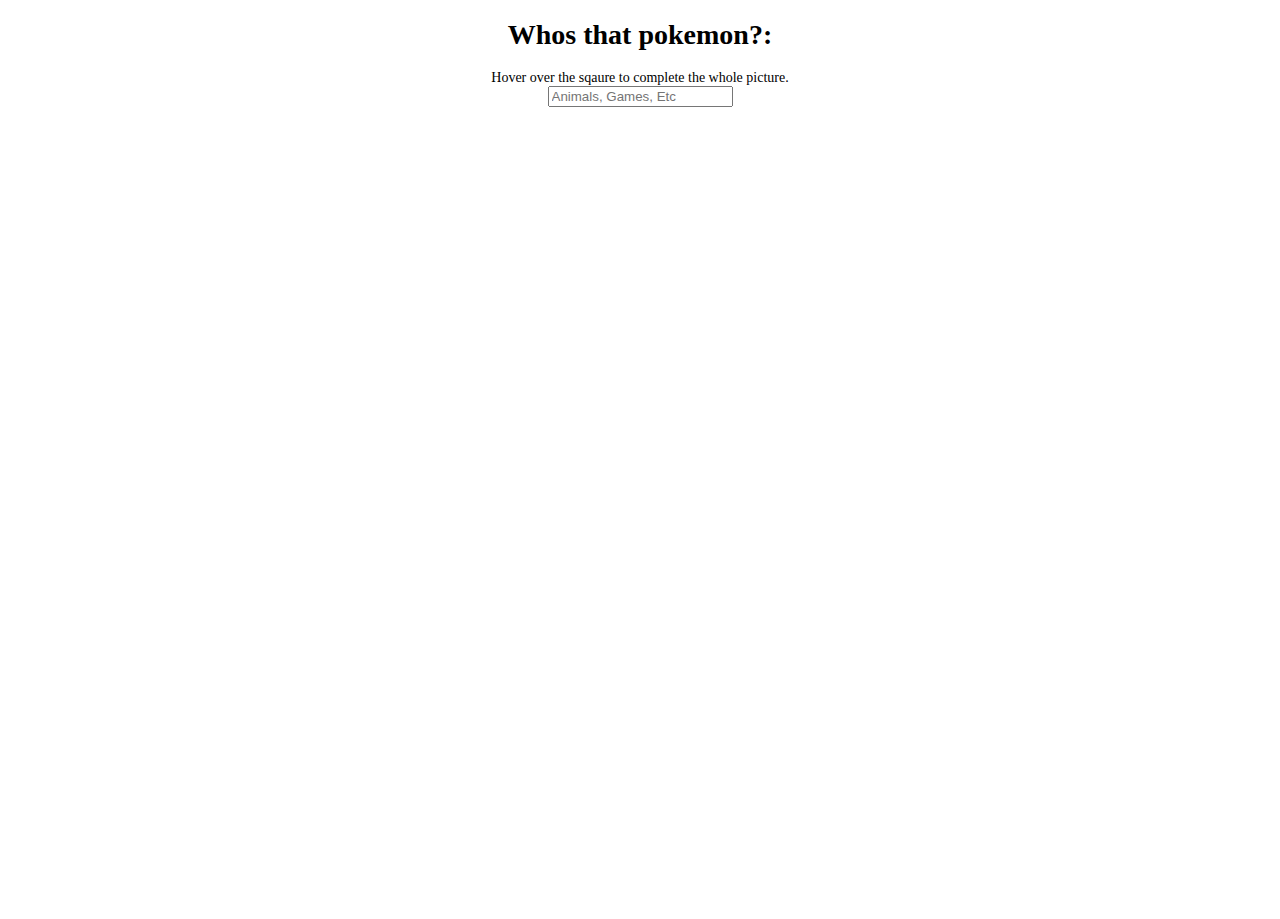
==== Finals/index.html @ 6d921cf6 "Finish Final" ====
<!doctype html>
<html>
<head>
	<title>Finals</title>
	<meta charset="utf-8">
	<link href="style.css" rel="stylesheet" type="text/css">
</head>
<body>
	<div id="container">
		<h1>Whos that pokemon?:</h1>
        Hover over the sqaure to complete the whole picture.
        <div id="timer"></div>
		<input type="text" id="query" placeholder="Animals, Games, Etc">
		<div id="game"></div>
	</div>
	<script src="https://ajax.googleapis.com/ajax/libs/jquery/1.11.3/jquery.min.js"></script>
	<script src="app.js"></script>
</body>
</html>
---- Finals/style.css ----
html,
body {
  margin: 0;
  height: 100%;
  width: 100%;
  font-size: 14px;
  font-family: "Times New Roman", Times, serif;
  font-weight: 300;
  text-align: center;
  cursor: default;

  -webkit-user-select: none;
  -khtml-user-select: none;
  -moz-user-select: none;
  -o-user-select: none;
  user-select: none;

  -ms-touch-action: none;
}

div {
  cursor: inherit;
}

a {
  color: steelBlue;
  text-decoration: none;
}

a:hover {
  text-decoration: underline;
}

#center {
  position: relative;
  height: 100%;
  width: 512px;
  margin: 0 auto;
}

#cont {
  position: absolute;
  top: 50%;
  margin-top: -270px;
  width:  512px;
  height: 570px;
}

#dot {
  width:  512px;
  height: 512px;
}

svg,
circle {
  pointer-events: none;
}

#next {
  padding-top: 30px;
}

#next input {
  width: 480px;
  border: 1px solid #ccc;
  outline: none;
}

#next .err {
  color: red;
}

#footer {
  position: fixed;
  bottom: 0;
  left: 0;
  right: 0;
  padding-top: 18px;
  padding-bottom: 2px;
  background: -webkit-gradient(linear, left bottom, left top, from(rgba(255, 255, 255, 1)), to(rgba(255, 255, 255, 0)));
  background: -moz-linear-gradient(bottom, rgba(255, 255, 255, 1), rgba(255, 255, 255, 0));
}

div.not-found {
  text-align: center;
  margin-top: 200px;
  font-size: 32px;
}
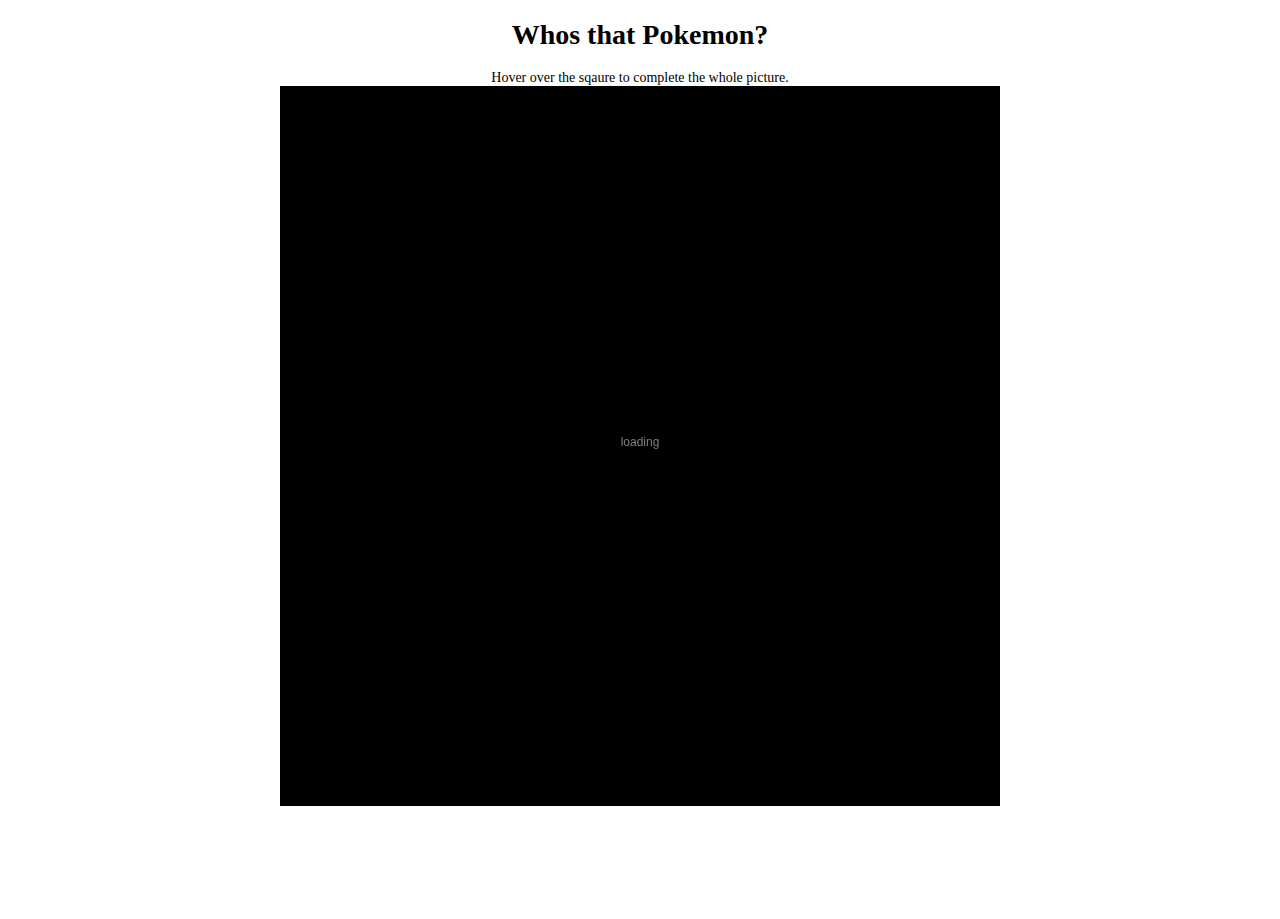
==== commit ac65a6ba: "Updates Final" ====
--- a/Finals/index.html
+++ b/Finals/index.html
@@ -7,13 +7,15 @@
 </head>
 <body>
 	<div id="container">
-		<h1>Whos that pokemon?:</h1>
+		<h1>Whos that Pokemon?</h1>
         Hover over the sqaure to complete the whole picture.
         <div id="timer"></div>
-		<input type="text" id="query" placeholder="Animals, Games, Etc">
+		
 		<div id="game"></div>
 	</div>
 	<script src="https://ajax.googleapis.com/ajax/libs/jquery/1.11.3/jquery.min.js"></script>
+    <script type="text/javascript" src="https://www.google.com/jsapi"></script>
+    <script src="p5.js"></script>
 	<script src="app.js"></script>
 </body>
 </html>